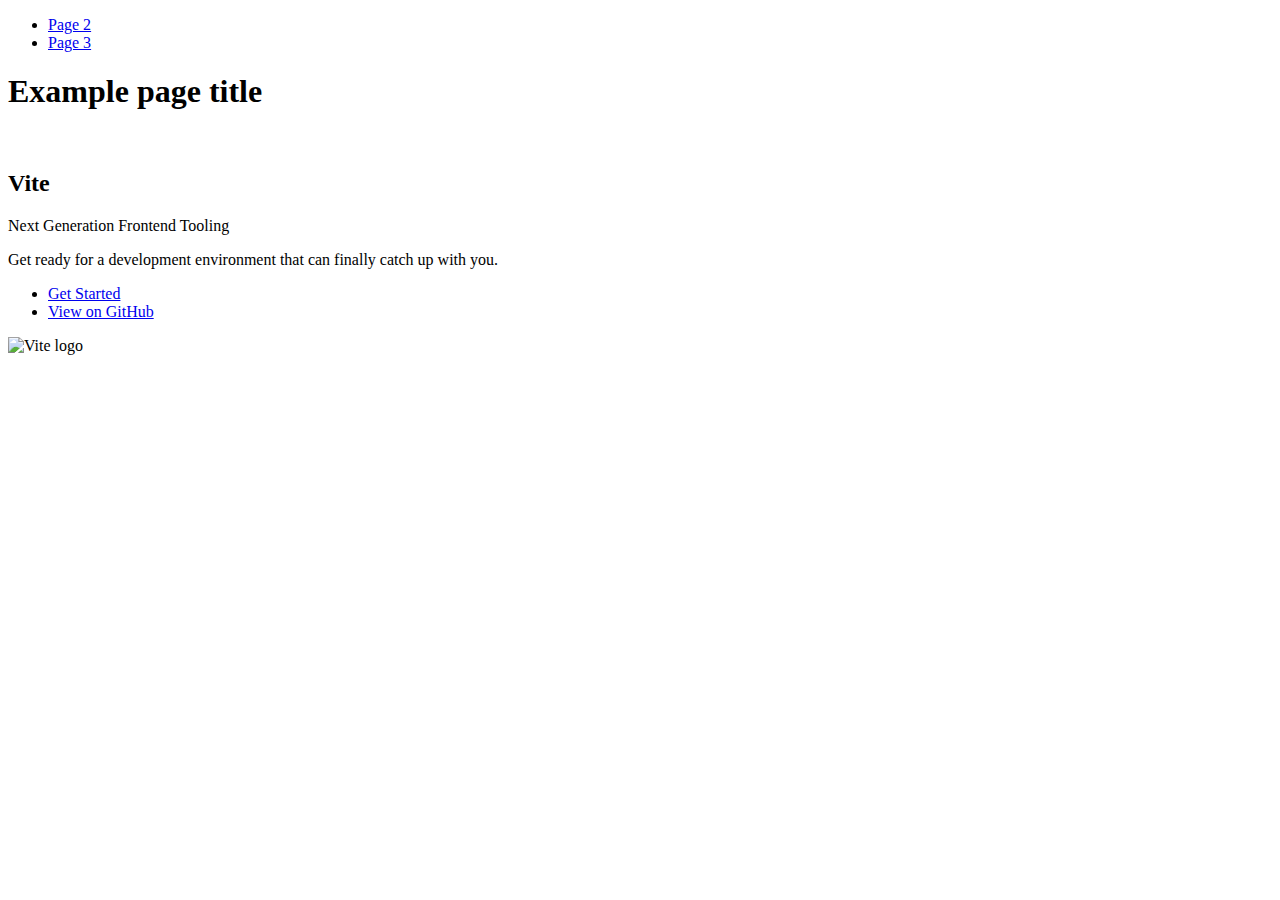
==== index.html @ ad62a165 "Deploying to gh-pages from @ Petro-Herman/goit-js-hw-09@1f10bcb2950ec024aa7a2c2d52e1ed0b23e65637 🚀" ====
<!DOCTYPE html>
<html lang="en">
  <head>
    <meta charset="UTF-8" />
    <link rel="icon" type="image/svg+xml" href="/goit-js-hw-09/favicon.svg" />
    <meta name="viewport" content="width=device-width, initial-scale=1.0" />
    <title>Vanilla App Template</title>
    
    <script type="module" crossorigin src="/goit-js-hw-09/commonHelpers3.js"></script>
    <link rel="stylesheet" href="/goit-js-hw-09/assets/index-10c40100.css">
  </head>
  <body>
    <header class="header">
  <nav class="nav">
    <ul class="nav-list">
      <li class="nav-item">
        <a href="./page-2.html" class="nav-link">Page 2</a>
      </li>

      <li class="nav-item">
        <a href="./page-3.html" class="nav-link">Page 3</a>
      </li>
    </ul>
  </nav>
</header>


    <section>
      <h1>Example page title</h1>
      <!-- Path to images as from index.html file -->
      <img src="/goit-js-hw-09/assets/javascript-8dac5379.svg" alt="" />
    </section>

    <!-- Loads the specified .html file -->
    <section class="vite-promo">
  <div class="container">
    <div class="wrapper">
      <h2 class="title">
        <span class="gradient">Vite</span>
      </h2>
      <p class="text">Next Generation Frontend Tooling</p>
      <p class="tagline">
        Get ready for a development environment that can finally catch up with
        you.
      </p>

      <ul class="actions">
        <li class="action">
          <a
            class="link"
            href="https://vitejs.dev/guide/"
            target="_blank"
            rel="noopener noreferrer"
            >Get Started</a
          >
        </li>
        <li class="action">
          <a
            class="link"
            href="https://github.com/vitejs/vite"
            target="_blank"
            rel="noopener noreferrer"
            >View on GitHub</a
          >
        </li>
      </ul>
    </div>

    <div class="thumb">
      <!-- Path to images as from index.html file -->
      <img
        class="pic"
        src="/goit-js-hw-09/assets/vite-logo-51249ca9.png"
        alt="Vite logo"
        width="640"
        height="640"
      />
    </div>
  </div>
</section>


    
  </body>
</html>
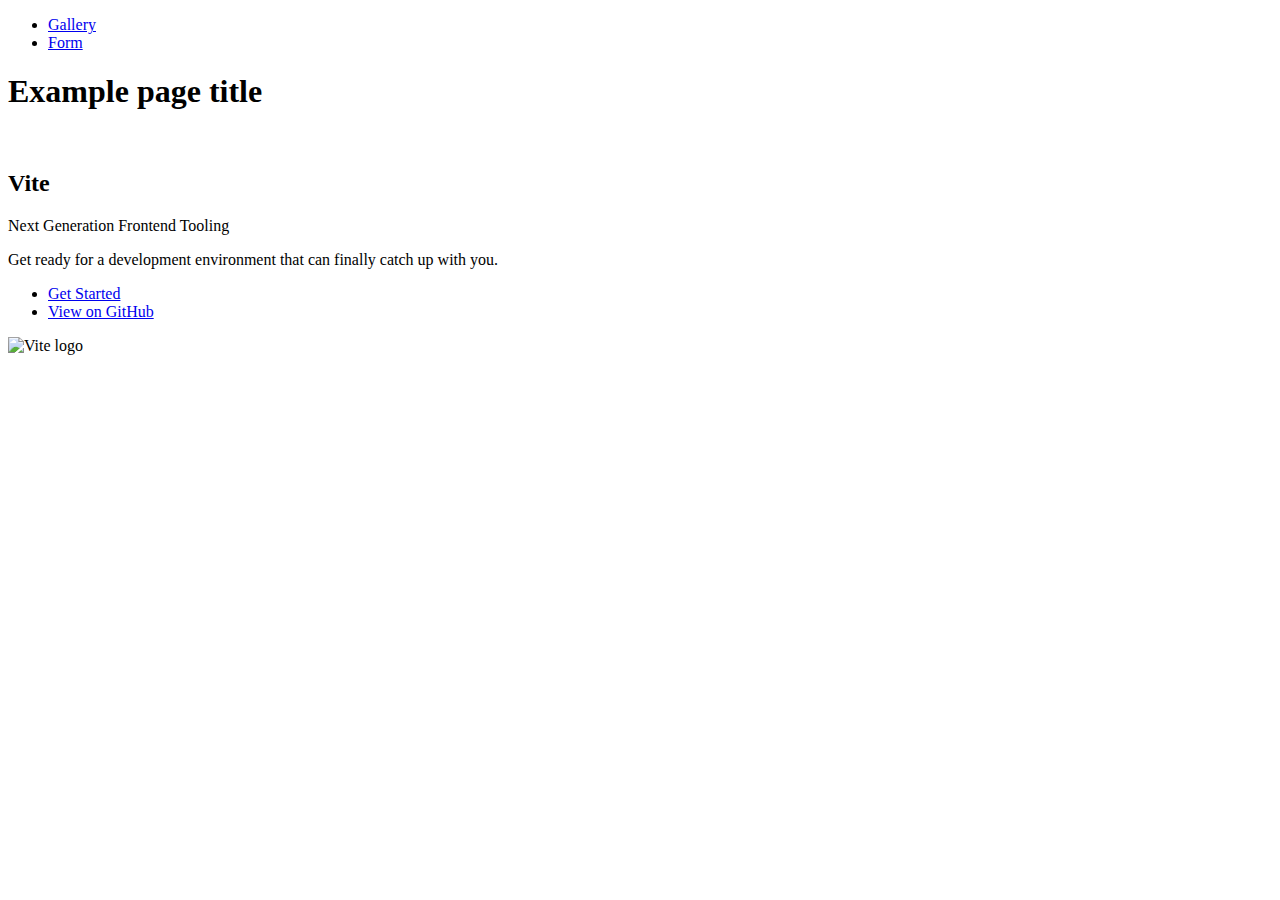
==== commit 84941103: "Deploying to gh-pages from @ Petro-Herman/goit-js-hw-09@a3897f13ba0a1d4ab592d1f2654249526081deaf 🚀" ====
--- a/index.html
+++ b/index.html
@@ -6,7 +6,7 @@
     <meta name="viewport" content="width=device-width, initial-scale=1.0" />
     <title>Vanilla App Template</title>
     
-    <script type="module" crossorigin src="/goit-js-hw-09/commonHelpers3.js"></script>
+    <script type="module" crossorigin src="/goit-js-hw-09/assets/modulepreload-polyfill-3cfb730f.js"></script>
     <link rel="stylesheet" href="/goit-js-hw-09/assets/index-10c40100.css">
   </head>
   <body>
@@ -14,11 +14,11 @@
   <nav class="nav">
     <ul class="nav-list">
       <li class="nav-item">
-        <a href="./page-2.html" class="nav-link">Page 2</a>
+        <a href="./1-gallery.html" class="nav-link">Gallery</a>
       </li>
 
       <li class="nav-item">
-        <a href="./page-3.html" class="nav-link">Page 3</a>
+        <a href="./2-form.html" class="nav-link">Form</a>
       </li>
     </ul>
   </nav>
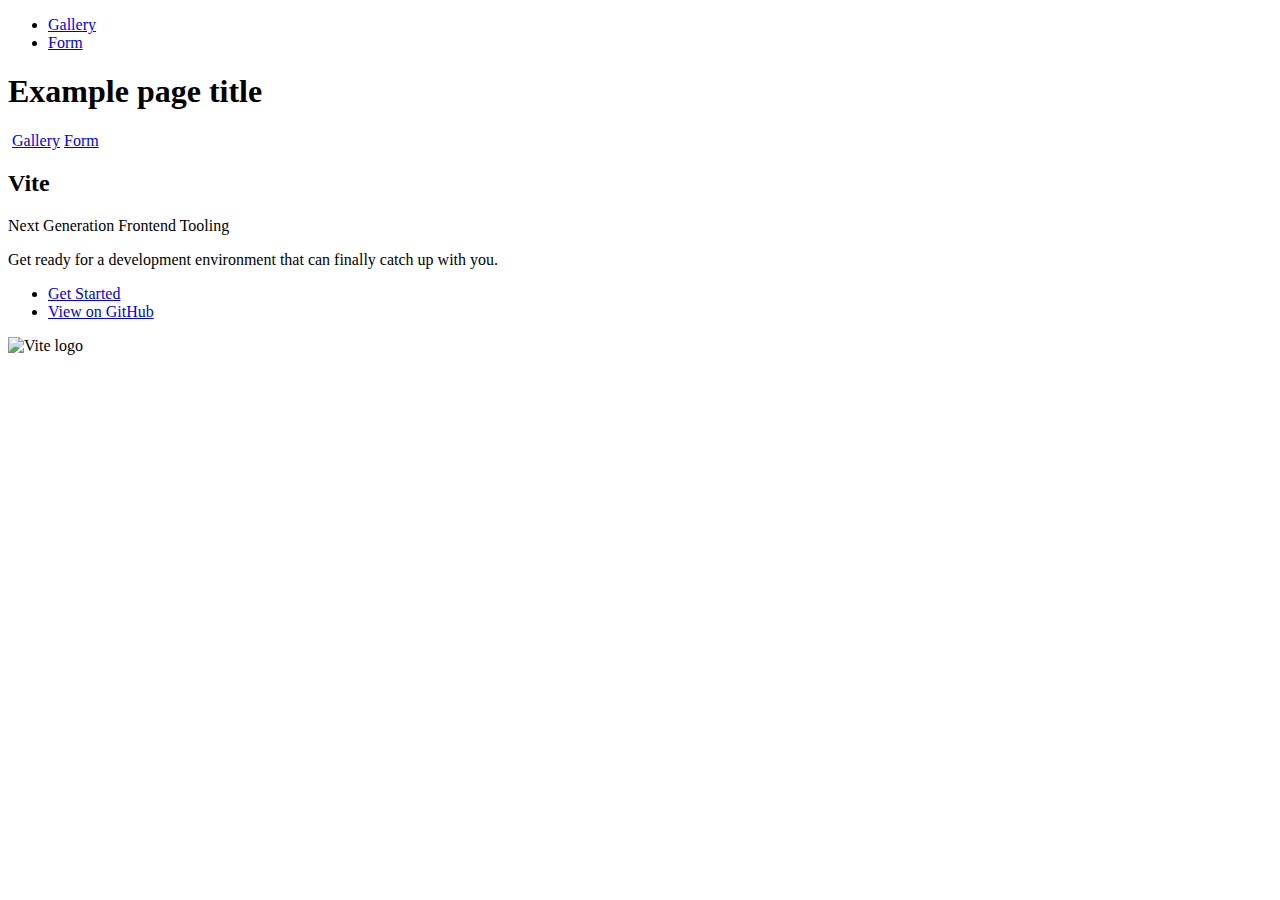
==== commit 44806456: "Deploying to gh-pages from @ Petro-Herman/goit-js-hw-09@28008396369d95ae3a471824e77c035483dc92ac 🚀" ====
--- a/index.html
+++ b/index.html
@@ -29,6 +29,8 @@
       <h1>Example page title</h1>
       <!-- Path to images as from index.html file -->
       <img src="/goit-js-hw-09/assets/javascript-8dac5379.svg" alt="" />
+      <a href="./1-gallery.html">Gallery</a>
+      <a href="./2-form.html">Form</a>
     </section>
 
     <!-- Loads the specified .html file -->
